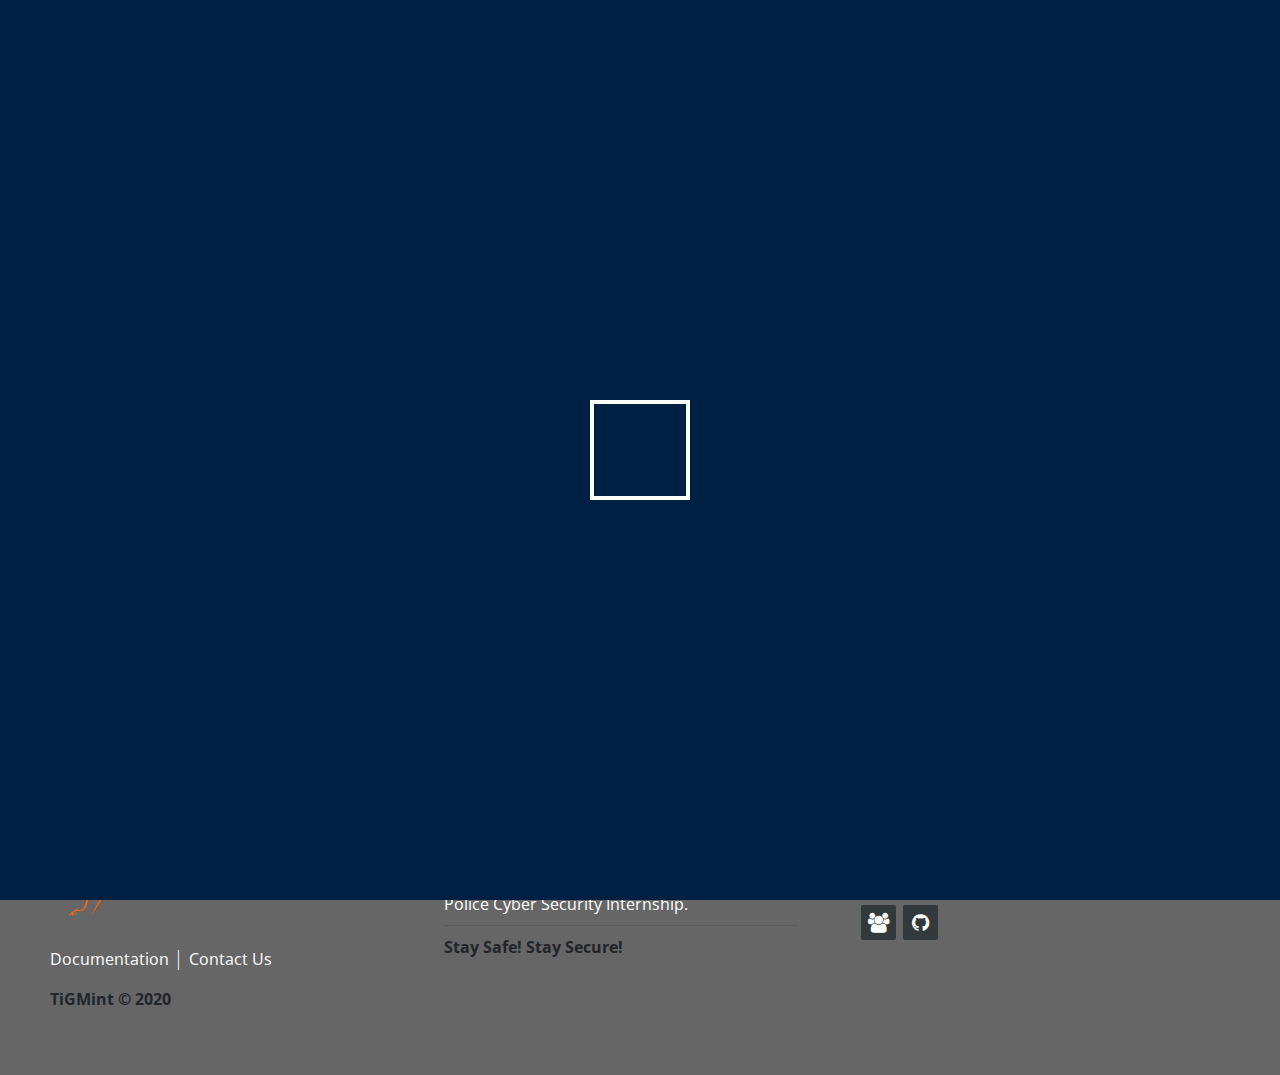
==== index.html @ 7068c43c "phase 2" ====
<!DOCTYPE html>
<html lang="en">
  <head>
    <meta charset="UTF-8" />
    <meta name="viewport" content="width=device-width, initial-scale=1.0" />
    <title>TiGMint</title>

    <!-- Bootstrap -->
    <link
      rel="stylesheet"
      href="https://maxcdn.bootstrapcdn.com/bootstrap/3.4.1/css/bootstrap.min.css"
    />
    <link
      rel="stylesheet"
      href="https://netdna.bootstrapcdn.com/bootstrap/3.1.1/css/bootstrap.min.css"
    />
    <link
      rel="stylesheet"
      href="https://maxcdn.bootstrapcdn.com/bootstrap/4.5.0/css/bootstrap.min.css"
    />

    <!-- Css Files -->
    <link rel="stylesheet" href="./css/backgrounds.css" />
    <link rel="stylesheet" href="./css/bootstrap-style.css" />
    <link rel="stylesheet" href="./css/footer.css" />
    <link rel="stylesheet" href="./css/preloader.css" />
    <link
      rel="stylesheet"
      href="https://cdnjs.cloudflare.com/ajax/libs/font-awesome/4.7.0/css/font-awesome.min.css"
    />

    <!-- fonts -->
    <link
      href="https://fonts.googleapis.com/css2?family=Libre+Baskerville:ital@1&family=Open+Sans&display=swap"
      rel="stylesheet"
    />
    <!-- font-family: 'Libre Baskerville', serif;
font-family: 'Open Sans', sans-serif; -->

    <!-- JS Files Imported here -->
    <script type="text/javascript" src="./js/nav.js"></script>
  </head>

  <body onload="wait()">
    <!-- HEADER -->
    <header>
      <div class="topnav" id="myTopnav">
        <img
          onclick="location.href='index.html'"
          class="logo-top"
          src="./img/tigmint_logo.png"
        />
        <a href="index.html" class="active">Get Started</a>
        <a href="documentation.html">Documentation</a>
        <a href="contact.html">Contact Us</a>
        <a href="javascript:void(0);" class="icon" onclick="navRes()">
          <i class="fa fa-bars"></i>
        </a>
      </div>
    </header>
    <!-- HEADER ends here -->

    <main class="main">
      <div class="flex-container">
        <div>
          <img
            src="./img/osint-working.png"
            style="width: 100%; background-color: #ededed;"
          />
        </div>
        <!--  topic  -->
        <div
          style="align-items: left; left: 0; margin-top: -50%; padding: 5px;"
        >
          <h1>
            SOCMINT
          </h1>

          <p>
            Social Media Intelligence:
            <br />Social media intelligence refers to the collective tools and
            solutions that allow organizations to and conversations, respond to
            social signals and synthesize social data points into meaningful
            trends and analysis based on the user's needs.
          </p>
        </div>
      </div>

      <!-- 
      <div
        style="
          align-items: center;
          width: 30%;
          margin-left: 65%;
          margin-top: 10%;
        "
      >
        <h1>
          Lorem, ipsum dolor sit amet consectetur adipisicing elit. Delectus et
          repudiandae velit o
        </h1>
        <ul>
          <li>
            velit odio ex nihil quam quibusdam eligendi possimus, temporibus
            unde reiciendis omnis beatae. Eligendi sit iusto magni accusantium
            voluptatibus.
          </li>
          <li>
            velit odio ex nihil quam quibusdam eligendi possimus, temporibus
            unde reiciendis omnis beatae. Eligendi sit iusto magni accusantium
            voluptatibus.
          </li>
        </ul>
      </div>
      <div
        style="
          align-items: center;
          width: 30%;
          margin-left: 20%;
          margin-top: -10%;
        "
      >
        <h1>
          Lorem, ipsu
        </h1>
        <h4>
          velit odio ex nihil quam quibusdam eligendi possimus, temporibus unde
          reiciendis omnis beatae. Eligendi sit iusto magni accusantium
          voluptatibusm dolor sit amet consectetur adipisicing elit. Delectus et
          repudiandaem dolor sit amet consectetur adipisicing elit. Delectus et
          repudiandaem dolor sit amet consectetur adipisicing elit. Delectus et
          repudiandae .
        </h4>
      </div> -->
    </main>

    <!--  Footer here -->
    <footer class="footer-distributed">
      <div class="footer-left">
        <img src="./img/footer-logo.png" />
        <p class="footer-links">
          <a href="./documentation.html" class="link-1">Documentation</a>
          <a href="./contact.html">Contact Us</a>
        </p>
        <p>TiGMint © 2020</p>
      </div>

      <div class="footer-center">
        <h1>MADE in INDIA</h1>
        <hr />
        <p>
          This Website is made under the Gurugram Police Cyber Security
          Internship.
        </p>
        <hr />
        Stay Safe! Stay Secure!
      </div>

      <div class="footer-right">
        <p class="footer-company-about">
          <span>About TIGMINT</span>
          Twitter, Instagram, GeoTagging Media Intelligence
        </p>

        <div class="footer-icons">
          <a target="_blank" href="./contact.html"
            ><i class="fa fa-group"></i
          ></a>
          <a target="_blank" href="https://github.com/Yajassardana/TIGMINT"
            ><i class="fa fa-github"></i
          ></a>
        </div>
      </div>
    </footer>

    <div id="waiting" class="loader-wrapper">
      <!-- Loading square for squar.red network -->
      <span class="loader"><span class="loader-inner"></span></span>
    </div>

    <script>
      // $(window).on("load", function(){
      //   $(".loader-wrapper").fadeOut("slow");
      // });
      var preloader = document.getElementById('waiting');
      function wait() {
      	setTimeout(function(){
      	preloader.style.display = 'none';	
      }, 3000);
      }
    </script>
  </body>
</html>
---- css/backgrounds.css ----
* {
  margin: 0;
  padding: 0;
}
#loading {
  position: fixed;
  width: 100%;
  height: 100vh;
  background: #f1f2f3 url(https://loading.io/asset/389368) no-repeat center;
  z-index: 100000;
}

.header,
.footer,
h1,
h2,
h3,
h4,
h5,
h6 {
  font-family: 'Open Sans', sans-serif;
}

.logo-top {
  width: 10%;
  float: left;
  margin-right: 10px;
}

.main {
  margin-top: 45px;
}

.bg-1 {
  height: fit-content;
  padding: 20px;
  padding-bottom: 30px;
}
/* -------------------------------------   NAVIGATION -------------------------------- */

.topnav {
  background: linear-gradient(90deg, #10083f, #4a1f4b, #ff7070);
  overflow: hidden;
  position: fixed; /* Set the navbar to fixed position */
  top: 0; /* Position the navbar at the top of the page */
  width: 100%; /* Full width */
}

/* Style the links inside the navigation bar */
.topnav a {
  float: left;
  display: block;
  color: #ffffff;
  text-align: center;
  padding: 14px 16px;
  text-decoration: none;
  font-size: 18px;
}

/* Change the color of links on hover */
.topnav a:hover {
  background-color: #ddd;
  color: black;
}

/* Add an active class to highlight the current page */
.topnav a.active {
  background-color: #4bff9a;
  color: black;
  font-size: 22px;
  font-weight: bold;
}

/* Hide the link that should open and close the topnav on small screens */
.topnav .icon {
  display: none;
}

/* NAVigation Responsivnesss */
/* When the screen is less than 600 pixels wide, hide all links, except for the first one ("Home"). Show the link that contains should open and close the topnav (.icon) */
@media screen and (max-width: 600px) {
  .topnav a:not(:first-child) {
    display: none;
  }
  .topnav a.icon {
    float: right;
    display: block;
    font-size: 28px;
  }
  .logo-top {
    width: 50%;
  }
}

/* The "responsive" class is added to the topnav with JavaScript when the user clicks on the icon. This class makes the topnav look good on small screens (display the links vertically instead of horizontally) */
@media screen and (max-width: 600px) {
  .topnav.responsive {
    position: relative;
  }
  .topnav.responsive a.icon {
    position: absolute;
    right: 0;
    top: 0;
  }
  .topnav.responsive a {
    float: none;
    display: table-caption;
    text-align: center;
  }
}
---- css/footer.css ----
@import url(
  https://fonts.googleapis.com/css?family=Open + Sans:400,
  500,
  300,
  700
);

* {
  font-family: Open Sans;
}

section {
  width: 100%;
  display: inline-block;
  background: #333;
  height: 50vh;
  text-align: center;
  font-size: 22px;
  font-weight: 700;
  text-decoration: underline;
}

.footer-distributed {
  background: #666;
  box-shadow: 0 1px 1px 0 rgba(0, 0, 0, 0.12);
  box-sizing: border-box;
  width: 100%;
  text-align: left;
  font: bold 16px sans-serif;
  padding: 55px 50px;
}

.footer-distributed .footer-left,
.footer-distributed .footer-center,
.footer-distributed .footer-right {
  display: inline-block;
  vertical-align: top;
}

/* Footer left */

.footer-distributed .footer-left {
  width: 33%;
}

/* The company logo */

.footer-distributed h3 {
  color: #ffffff;
  font: normal 36px 'Open Sans', cursive;
  margin: 0;
}

.footer-distributed h3 span {
  color: lightseagreen;
}

/* Footer links */

.footer-distributed .footer-links {
  color: #ffffff;
  margin: 20px 0 12px;
  padding: 0;
}

.footer-distributed .footer-links a {
  display: inline-block;
  line-height: 1.8;
  font-weight: 400;
  text-decoration: none;
  color: inherit;
}

.footer-distributed .footer-company-name {
  color: #222;
  font-size: 14px;
  font-weight: normal;
  margin: 0;
}

/* Footer Center */

.footer-distributed .footer-center {
  width: 30%;
  margin-right: 5%;
}

.footer-distributed .footer-center i {
  background-color: #33383b;
  color: #ffffff;
  font-size: 25px;
  width: 38px;
  height: 38px;
  border-radius: 50%;
  text-align: center;
  line-height: 42px;
  margin: 10px 15px;
  vertical-align: middle;
}

.footer-distributed .footer-center i.fa-envelope {
  font-size: 17px;
  line-height: 38px;
}

.footer-distributed .footer-center p {
  display: inline-block;
  color: #ffffff;
  font-weight: 400;
  vertical-align: middle;
  margin: 0;
}

.footer-distributed .footer-center p span {
  display: block;
  font-weight: normal;
  font-size: 14px;
  line-height: 2;
}

.footer-distributed .footer-center p a {
  color: lightseagreen;
  text-decoration: none;
}

.footer-distributed .footer-links a:before {
  content: '|';
  font-weight: 300;
  font-size: 20px;
  left: 0;
  color: #fff;
  display: inline-block;
  padding-right: 5px;
}

.footer-distributed .footer-links .link-1:before {
  content: none;
}

/* Footer Right */

.footer-distributed .footer-right {
  width: 30%;
}

.footer-distributed .footer-company-about {
  line-height: 20px;
  color: #92999f;
  font-size: 15px;
  font-weight: normal;
  margin: 0;
}

.footer-distributed .footer-company-about span {
  display: block;
  color: #ffffff;
  font-size: 20px;
  font-weight: bold;
  margin-bottom: 20px;
}

.footer-distributed .footer-icons {
  margin-top: 25px;
}

.footer-distributed .footer-icons a {
  display: inline-block;
  width: 35px;
  height: 35px;
  cursor: pointer;
  background-color: #33383b;
  border-radius: 2px;

  font-size: 20px;
  color: #ffffff;
  text-align: center;
  line-height: 35px;

  margin-right: 3px;
  margin-bottom: 5px;
}


@media (max-width: 880px) {
  .footer-distributed {
    font: bold 14px sans-serif;
  }

  .footer-distributed .footer-left,
  .footer-distributed .footer-center,
  .footer-distributed .footer-right {
    display: block;
    width: 100%;
    margin-bottom: 40px;
    text-align: center;
  }

  .footer-distributed .footer-center i {
    margin-left: 0;
  }
}
---- css/preloader.css ----
body,
html {
  height: 100%;
  text-align: center;
}

body {
  background-color: #242f3f;
}

.loader {
  display: inline-block;
  width: 100px;
  height: 100px;
  position: relative;
  border: 4px solid #fff;
  animation: loader 2s infinite ease;
}

.loader-wrapper {
  width: 100%;
  height: 100%;
  position: fixed;
  top: 0;
  left: 0;
  background-color: #002042;
  display: flex;
  justify-content: center;
  align-items: center;
}

.loader-inner {
  vertical-align: top;
  display: inline-block;
  width: 100%;
  background-color: #fff;
  animation: loader-inner 2s infinite ease-in;
}

@keyframes loader {
  0% {
    transform: rotate(0deg);
  }

  25% {
    transform: rotate(180deg);
  }

  50% {
    transform: rotate(180deg);
  }

  75% {
    transform: rotate(360deg);
  }

  100% {
    transform: rotate(360deg);
  }
}

@keyframes loader-inner {
  0% {
    height: 0%;
  }

  25% {
    height: 0%;
  }

  50% {
    height: 100%;
  }

  75% {
    height: 100%;
  }

  100% {
    height: 0%;
  }
}
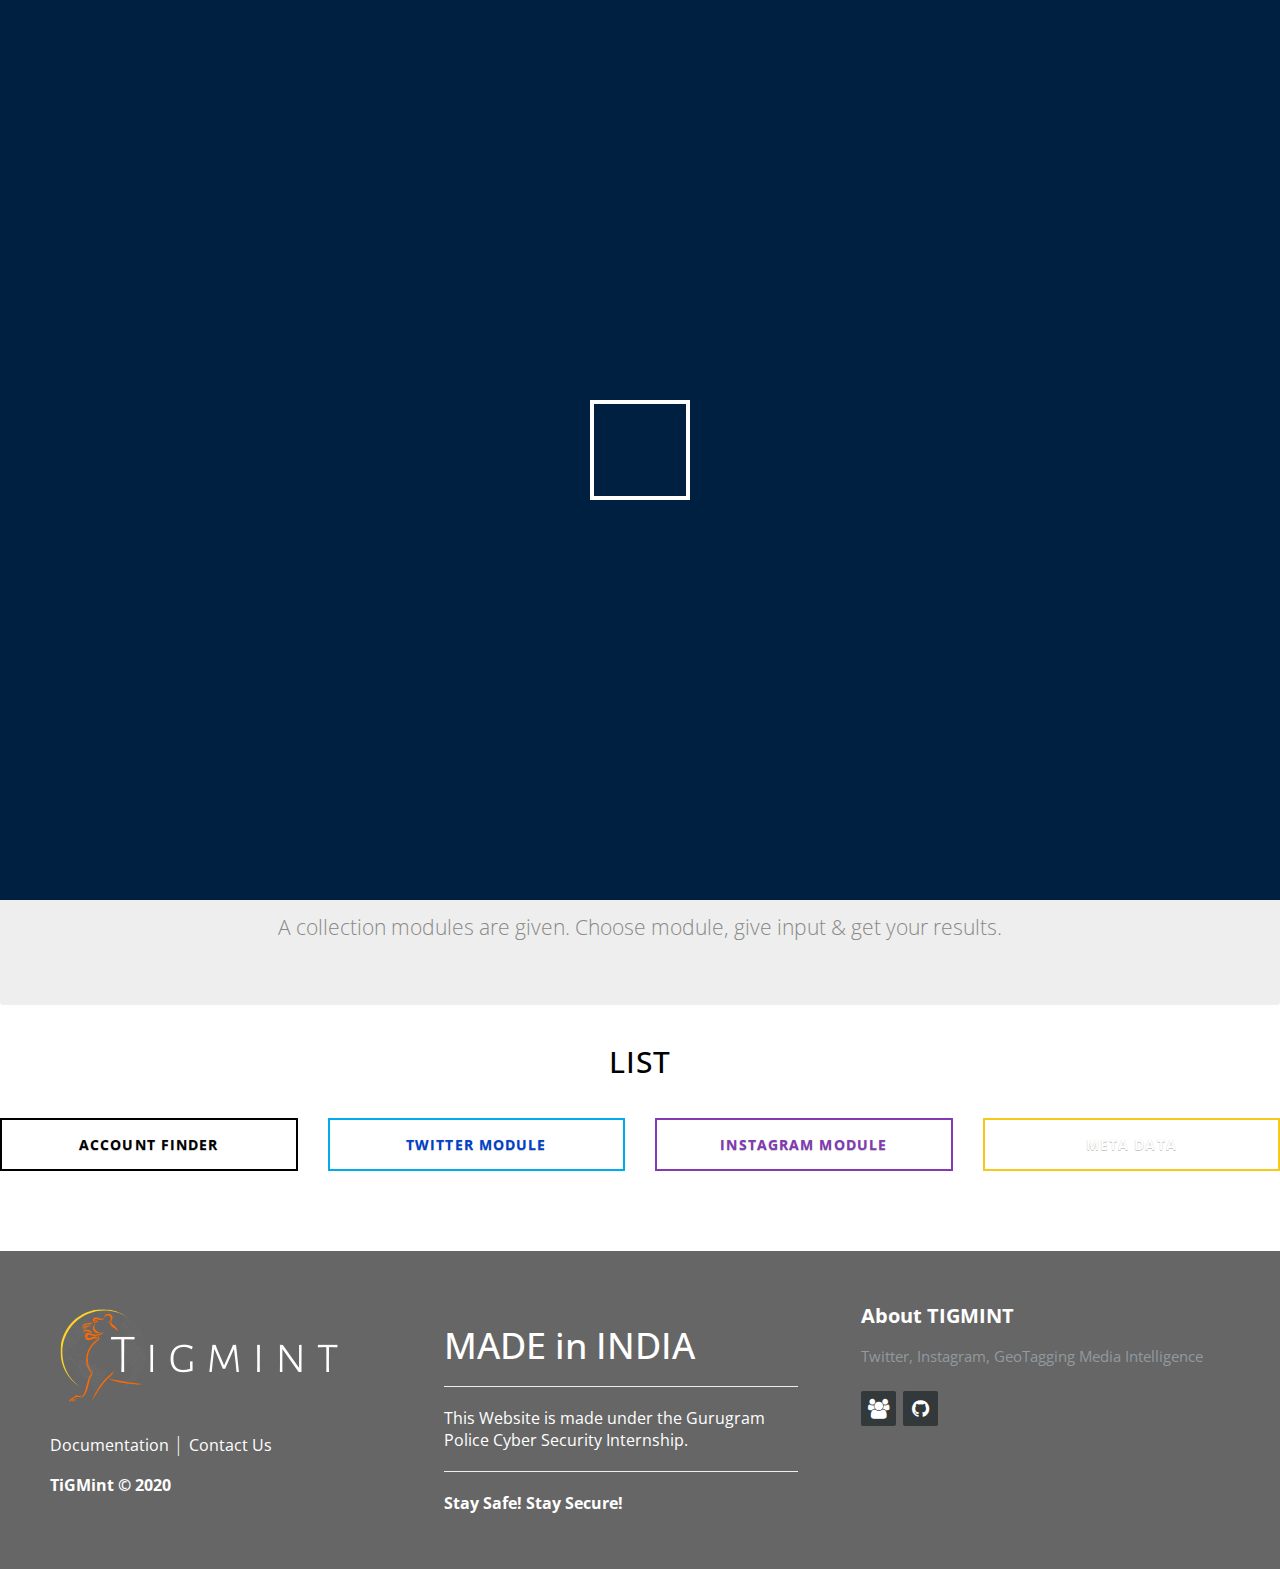
==== commit 96bf297b: "Buttons" ====
--- a/index.html
+++ b/index.html
@@ -5,6 +5,9 @@
     <meta name="viewport" content="width=device-width, initial-scale=1.0" />
     <title>TiGMint</title>
 
+    <!-- favicon -->
+    <link rel="icon" type="image/png" href="./img/favicon2.png" />
+
     <!-- Bootstrap -->
     <link
       rel="stylesheet"
@@ -18,12 +21,21 @@
       rel="stylesheet"
       href="https://maxcdn.bootstrapcdn.com/bootstrap/4.5.0/css/bootstrap.min.css"
     />
+
+    <link
+      rel="stylesheet"
+      href="https://maxcdn.bootstrapcdn.com/bootstrap/4.5.0/css/bootstrap.min.css"
+    />
+    <script src="https://ajax.googleapis.com/ajax/libs/jquery/3.5.1/jquery.min.js"></script>
+    <script src="https://cdnjs.cloudflare.com/ajax/libs/popper.js/1.16.0/umd/popper.min.js"></script>
+    <script src="https://maxcdn.bootstrapcdn.com/bootstrap/4.5.0/js/bootstrap.min.js"></script>
 
     <!-- Css Files -->
     <link rel="stylesheet" href="./css/backgrounds.css" />
     <link rel="stylesheet" href="./css/bootstrap-style.css" />
     <link rel="stylesheet" href="./css/footer.css" />
     <link rel="stylesheet" href="./css/preloader.css" />
+    <link rel="stylesheet" href="./css/button-style.css" />
     <link
       rel="stylesheet"
       href="https://cdnjs.cloudflare.com/ajax/libs/font-awesome/4.7.0/css/font-awesome.min.css"
@@ -134,6 +146,44 @@
       </div> -->
     </main>
 
+    <!------------------ MAIN SECTION  --------------- SEARCH BARS -------------- HERE------------ -->
+    <div class="jumbotron text-center">
+      <div class="container">
+        <h1>Module Selector</h1>
+        <p style="color: #888;">
+          A collection modules are given. Choose module, give input & get your
+          results.
+        </p>
+      </div>
+    </div>
+
+    <div class="row">
+      <div class="col-md-12 text-center">
+        <h2 class="mrng-60-top">List</h2>
+      </div>
+    </div>
+
+    <div class="row">
+      <div class="col-md-3 col-sm-3 col-xs-6">
+        <a href="#" class="btn btn-sm animated-button thar-one"
+          >Account Finder</a
+        >
+      </div>
+      <div class="col-md-3 col-sm-3 col-xs-6">
+        <a href="#" class="btn btn-sm animated-button thar-two"
+          >Twitter Module</a
+        >
+      </div>
+      <div class="col-md-3 col-sm-3 col-xs-6">
+        <a href="#" class="btn btn-sm animated-button thar-three"
+          >Instagram Module</a
+        >
+      </div>
+      <div class="col-md-3 col-sm-3 col-xs-6">
+        <a href="#" class="btn btn-sm animated-button thar-four">Meta Data</a>
+      </div>
+    </div>
+
     <!--  Footer here -->
     <footer class="footer-distributed">
       <div class="footer-left">
@@ -184,9 +234,9 @@
       // });
       var preloader = document.getElementById('waiting');
       function wait() {
-      	setTimeout(function(){
-      	preloader.style.display = 'none';	
-      }, 3000);
+        setTimeout(function () {
+          preloader.style.display = 'none';
+        }, 3000);
       }
     </script>
   </body>
--- a/css/button-style.css
+++ b/css/button-style.css
@@ -0,0 +1,238 @@
+@import url(https://maxcdn.bootstrapcdn.com/bootstrap/3.3.4/css/bootstrap.min.css);
+@import url(https://fonts.googleapis.com/css?family=Lato:300, 400, 700);
+
+body {
+  font-family: 'Lato', sans-serif;
+  background: #fff;
+  color: #fff;
+}
+.jumbotron h1 {
+  color: #000000;
+}
+footer {
+  margin-bottom: 0 !important;
+  margin-top: 80px;
+}
+footer p {
+  margin: 0;
+  padding: 0;
+}
+span.icon {
+  margin: 0 5px;
+  color: #d64541;
+}
+h2 {
+  color: #000000;
+  text-transform: uppercase;
+  letter-spacing: 1px;
+}
+.mrng-60-top {
+  margin-top: 10px;
+}
+/* Global Button Styles */
+a.animated-button:link,
+a.animated-button:visited {
+  position: relative;
+  display: block;
+  margin: 30px auto 0;
+  padding: 14px 15px;
+  color: #fff;
+  font-size: 14px;
+  font-weight: bold;
+  text-align: center;
+  text-decoration: none;
+  text-transform: uppercase;
+  overflow: hidden;
+  letter-spacing: 0.08em;
+  border-radius: 0;
+  text-shadow: 0 0 1px rgba(0, 0, 0, 0.2), 0 1px 0 rgba(0, 0, 0, 0.2);
+  -webkit-transition: all 1s ease;
+  -moz-transition: all 1s ease;
+  -o-transition: all 1s ease;
+  transition: all 1s ease;
+}
+a.animated-button:link:after,
+a.animated-button:visited:after {
+  content: '';
+  position: absolute;
+  height: 0%;
+  left: 50%;
+  top: 50%;
+  width: 150%;
+  z-index: -1;
+  -webkit-transition: all 0.75s ease 0s;
+  -moz-transition: all 0.75s ease 0s;
+  -o-transition: all 0.75s ease 0s;
+  transition: all 0.75s ease 0s;
+}
+a.animated-button:link:hover,
+a.animated-button:visited:hover {
+  color: #fff;
+  text-shadow: none;
+}
+a.animated-button:link:hover:after,
+a.animated-button:visited:hover:after {
+  height: 450%;
+}
+a.animated-button:link,
+a.animated-button:visited {
+  position: relative;
+  display: block;
+  margin: 30px auto 0;
+  padding: 14px 15px;
+  color: #fff;
+  font-size: 14px;
+  border-radius: 0;
+  font-weight: bold;
+  text-align: center;
+  text-decoration: none;
+  text-transform: uppercase;
+  overflow: hidden;
+  letter-spacing: 0.08em;
+  text-shadow: 0 0 1px rgba(0, 0, 0, 0.2), 0 1px 0 rgba(0, 0, 0, 0.2);
+  -webkit-transition: all 1s ease;
+  -moz-transition: all 1s ease;
+  -o-transition: all 1s ease;
+  transition: all 1s ease;
+}
+
+/* -------------------------------------------------------- Button 1 */
+
+a.animated-button.thar-one {
+  color: #000000;
+  cursor: pointer;
+  display: block;
+  position: relative;
+  border: 2px solid #000000;
+  transition: all 0.4s cubic-bezier(0.215, 0.61, 0.355, 1) 0s;
+}
+a.animated-button.thar-one:hover {
+  color: #fff !important;
+  background-color: transparent;
+  text-shadow: none;
+}
+a.animated-button.thar-one:hover:before {
+  bottom: 0%;
+  top: auto;
+  height: 100%;
+}
+a.animated-button.thar-one:before {
+  display: block;
+  position: absolute;
+  left: 0px;
+  top: 0px;
+  height: 0px;
+  width: 100%;
+  z-index: -1;
+  content: '';
+  color: #000 !important;
+  background: #000000;
+  transition: all 0.4s cubic-bezier(0.215, 0.61, 0.355, 1) 0s;
+}
+
+/* ----------------------------------------------------------Button 2 */
+a.animated-button.thar-two {
+  color: #0041ce;
+  cursor: pointer;
+  display: block;
+  position: relative;
+  border: 2px solid #00acee;
+  transition: all 0.4s cubic-bezier(0.215, 0.61, 0.355, 1) 0s;
+}
+a.animated-button.thar-two:hover {
+  color: #000 !important;
+  background-color: transparent;
+  text-shadow: ntwo;
+}
+a.animated-button.thar-two:hover:before {
+  top: 0%;
+  bottom: auto;
+  height: 100%;
+}
+a.animated-button.thar-two:before {
+  display: block;
+  position: absolute;
+  left: 0px;
+  bottom: 0px;
+  height: 0px;
+  width: 100%;
+  z-index: -1;
+  content: '';
+  color: #000 !important;
+  background: #00acee;
+  transition: all 0.4s cubic-bezier(0.215, 0.61, 0.355, 1) 0s;
+}
+
+/*  ------------------------------------------------button 3 */
+a.animated-button.thar-three {
+  color: #833ab4;
+  cursor: pointer;
+  display: block;
+  position: relative;
+  border: 2px solid #833ab4;
+  transition: all 0.4s cubic-bezier(0.42, 0, 0.58, 1) 0s;
+}
+a.animated-button.thar-three:hover {
+  color: #000 !important;
+  background-color: transparent;
+  text-shadow: nthree;
+}
+a.animated-button.thar-three:hover:before {
+  left: 0%;
+  right: auto;
+  width: 100%;
+}
+a.animated-button.thar-three:before {
+  display: block;
+  position: absolute;
+  top: 0px;
+  right: 0px;
+  height: 100%;
+  width: 0px;
+  z-index: -1;
+  content: '';
+  color: #000 !important;
+  background: linear-gradient(
+    45deg,
+    #405de6,
+    #5851db,
+    #833ab4,
+    #c13584,
+    #e1306c,
+    #fd1d1d
+  );
+  transition: all 0.4s cubic-bezier(0.42, 0, 0.58, 1) 0s;
+}
+
+/*  ------------------------------------------------------  button 4 */
+a.animated-button.thar-four {
+  color: #fff;
+  cursor: pointer;
+  display: block;
+  position: relative;
+  border: 2px solid #f7ca18;
+  transition: all 0.4s cubic-bezier(0.42, 0, 0.58, 1) 0s;
+}
+a.animated-button.thar-four:hover {
+  color: #000 !important;
+  background-color: transparent;
+  text-shadow: nfour;
+}
+a.animated-button.thar-four:hover:before {
+  right: 0%;
+  left: auto;
+  width: 100%;
+}
+a.animated-button.thar-four:before {
+  display: block;
+  position: absolute;
+  top: 0px;
+  left: 0px;
+  height: 100%;
+  width: 0px;
+  z-index: -1;
+  content: '';
+  color: #000 !important;
+  background: #f7ca18;
+  transition: all 0.4s cubic-bezier(0.42, 0, 0.58, 1) 0s;
+}
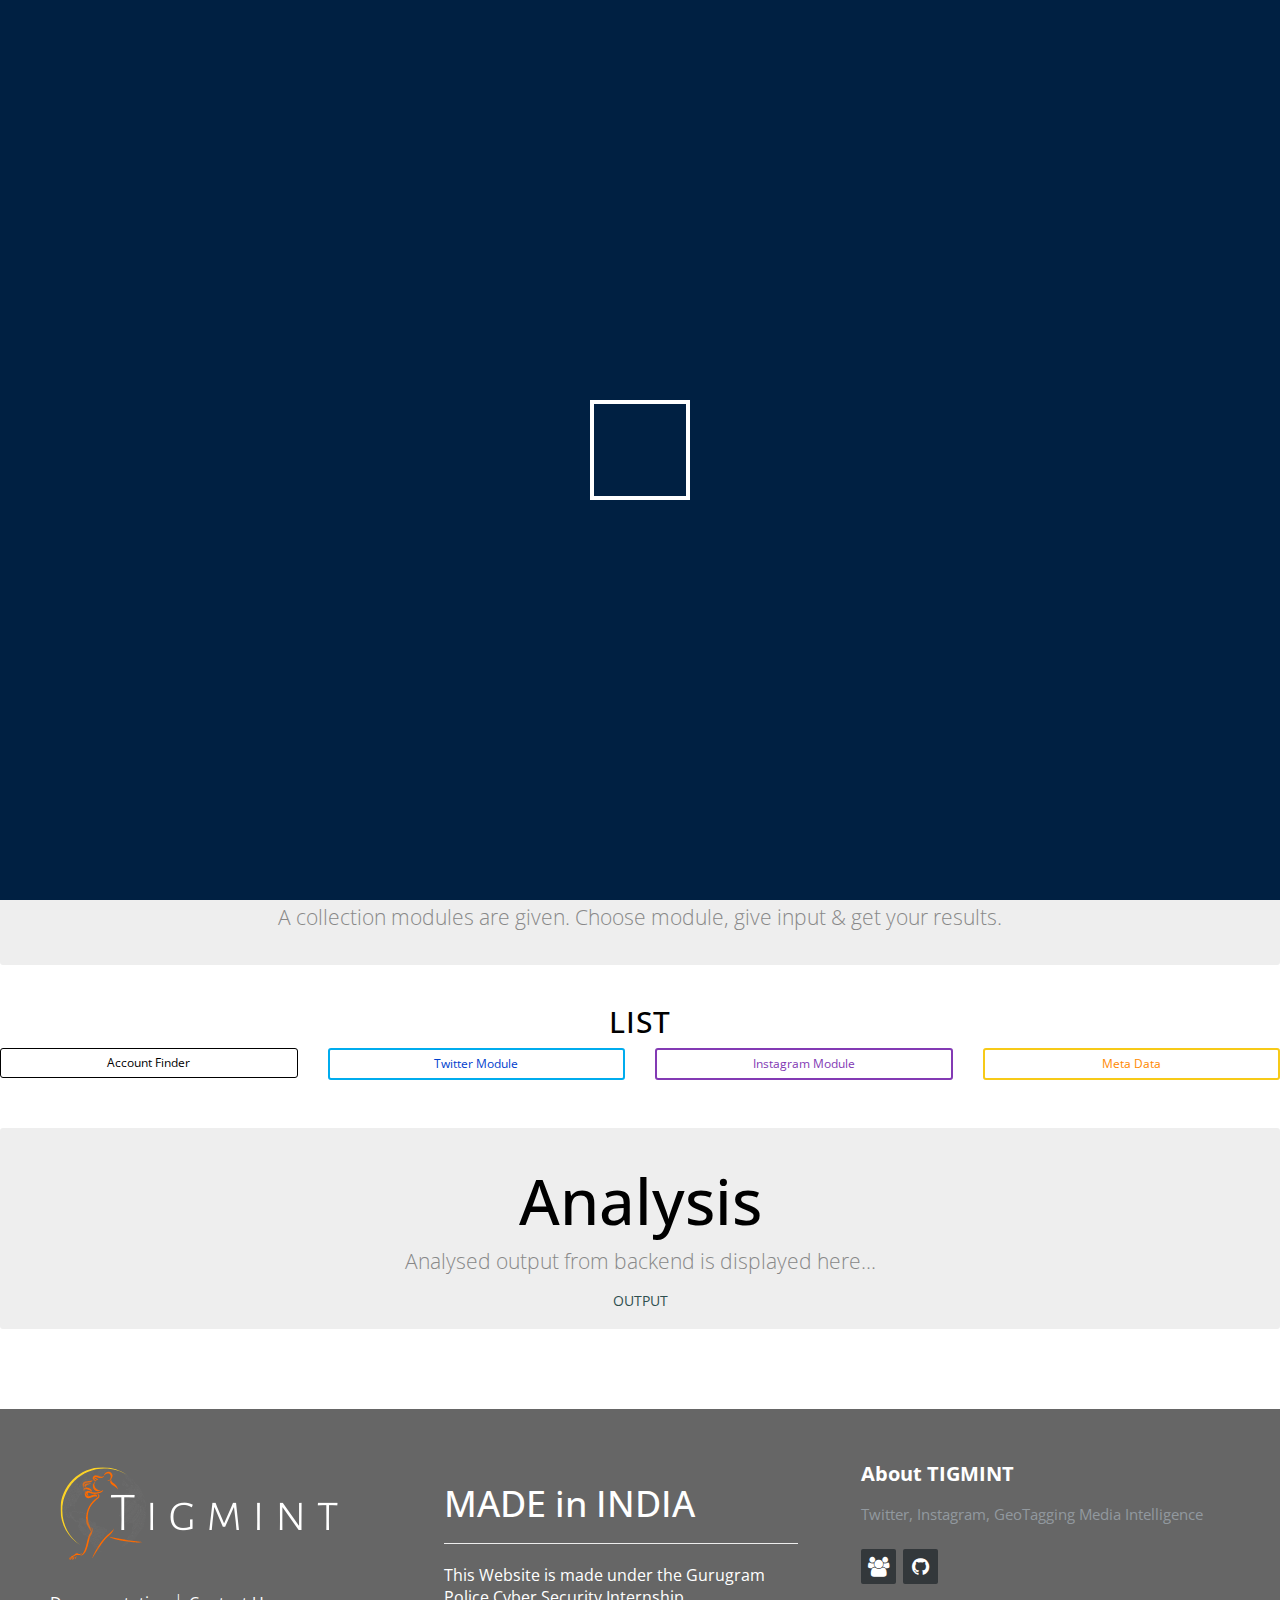
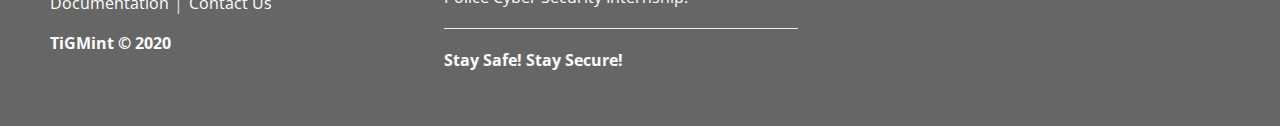
==== commit 2a16eb19: "Output place <div> ready!" ====
--- a/index.html
+++ b/index.html
@@ -52,7 +52,9 @@
     <!-- JS Files Imported here -->
     <script type="text/javascript" src="./js/nav.js"></script>
   </head>
-
+  <script>
+    src="https://ajax.googleapis.com/ajax/libs/jquery/2.1.3/jquery.min.js">
+  </script>
   <body onload="wait()">
     <!-- HEADER -->
     <header>
@@ -164,27 +166,78 @@
     </div>
 
     <div class="row">
-      <div class="col-md-3 col-sm-3 col-xs-6">
-        <a href="#" class="btn btn-sm animated-button thar-one"
-          >Account Finder</a
-        >
-      </div>
-      <div class="col-md-3 col-sm-3 col-xs-6">
-        <a href="#" class="btn btn-sm animated-button thar-two"
-          >Twitter Module</a
-        >
-      </div>
-      <div class="col-md-3 col-sm-3 col-xs-6">
-        <a href="#" class="btn btn-sm animated-button thar-three"
-          >Instagram Module</a
-        >
-      </div>
-      <div class="col-md-3 col-sm-3 col-xs-6">
-        <a href="#" class="btn btn-sm animated-button thar-four">Meta Data</a>
-      </div>
-    </div>
-
-    <!--  Footer here -->
+      <div id="btnClick1" class="col-md-3 col-sm-3 col-xs-6">
+        <a class="btn btn-sm animated-button thar-one">Account Finder</a>
+      </div>
+      <div id="btnClick2" class="col-md-3 col-sm-3 col-xs-6">
+        <a class="btn btn-sm animated-button thar-two">Twitter Module</a>
+      </div>
+      <div id="btnClick3" class="col-md-3 col-sm-3 col-xs-6">
+        <a class="btn btn-sm animated-button thar-three">Instagram Module</a>
+      </div>
+      <div id="btnClick4" class="col-md-3 col-sm-3 col-xs-6">
+        <a class="btn btn-sm animated-button thar-four">Meta Data</a>
+      </div>
+    </div>
+
+    <!-- ----------------OUTPUT -------------------------------- -->
+    <div class="jumbotron text-center">
+      <div class="container">
+        <h1>Analysis</h1>
+        <p style="color: #888;">
+          Analysed output from backend is displayed here...
+        </p>
+      </div>
+      <div style="width: 100%; color: darkslategrey;">
+        <div id="0">
+          OUTPUT
+        </div>
+        <div id="1" style="display: none;">
+          My Dynamic tiwrt
+        </div>
+        <div id="2" style="display: none;">
+          My Dynamic insta
+        </div>
+        <div id="3" style="display: none;">
+          My Dynamic meta
+        </div>
+        <div id="4" style="display: none;">
+          My Dynamic account
+        </div>
+      </div>
+    </div>
+    <script>
+      //   ----------------- ----------- OUTPUT manipulation -----------------------------
+      $('#btnClick1').on('click', function () {
+        if ($('#0').css('display') != 'none') {
+          $('#1').show().siblings('div').hide();
+        } else if ($('#1').css('display') != 'none') {
+          $('#0').show().siblings('div').hide();
+        }
+      });
+      $('#btnClick2').on('click', function () {
+        if ($('#0').css('display') != 'none') {
+          $('#2').show().siblings('div').hide();
+        } else if ($('#2').css('display') != 'none') {
+          $('#0').show().siblings('div').hide();
+        }
+      });
+      $('#btnClick3').on('click', function () {
+        if ($('#0').css('display') != 'none') {
+          $('#3').show().siblings('div').hide();
+        } else if ($('#3').css('display') != 'none') {
+          $('#0').show().siblings('div').hide();
+        }
+      });
+      $('#btnClick4').on('click', function () {
+        if ($('#0').css('display') != 'none') {
+          $('#4').show().siblings('div').hide();
+        } else if ($('#4').css('display') != 'none') {
+          $('#0').show().siblings('div').hide();
+        }
+      });
+    </script>
+    <!--  --------------------------------- Footer here  ----------------------------------      -->
     <footer class="footer-distributed">
       <div class="footer-left">
         <img src="./img/footer-logo.png" />
--- a/css/button-style.css
+++ b/css/button-style.css
@@ -6,6 +6,16 @@
   background: #fff;
   color: #fff;
 }
+.jumbotron {
+  margin-top: 20px;
+  margin-bottom: 30px;
+  color: inherit;
+  background-color: rgb(238, 238, 238);
+  padding: 18px 15px;
+  z-index: -100;
+  overflow: hidden;
+}
+
 .jumbotron h1 {
   color: #000000;
 }
@@ -103,8 +113,9 @@
   cursor: pointer;
   display: block;
   position: relative;
-  border: 2px solid #000000;
-  transition: all 0.4s cubic-bezier(0.215, 0.61, 0.355, 1) 0s;
+  border: 1px solid #000000;
+  transition: all 0.4s cubic-bezier(0.215, 0.61, 0.355, 1) 0s;
+  margin-bottom: 30px;
 }
 a.animated-button.thar-one:hover {
   color: #fff !important;
@@ -206,7 +217,7 @@
 
 /*  ------------------------------------------------------  button 4 */
 a.animated-button.thar-four {
-  color: #fff;
+  color: #ff8902;
   cursor: pointer;
   display: block;
   position: relative;
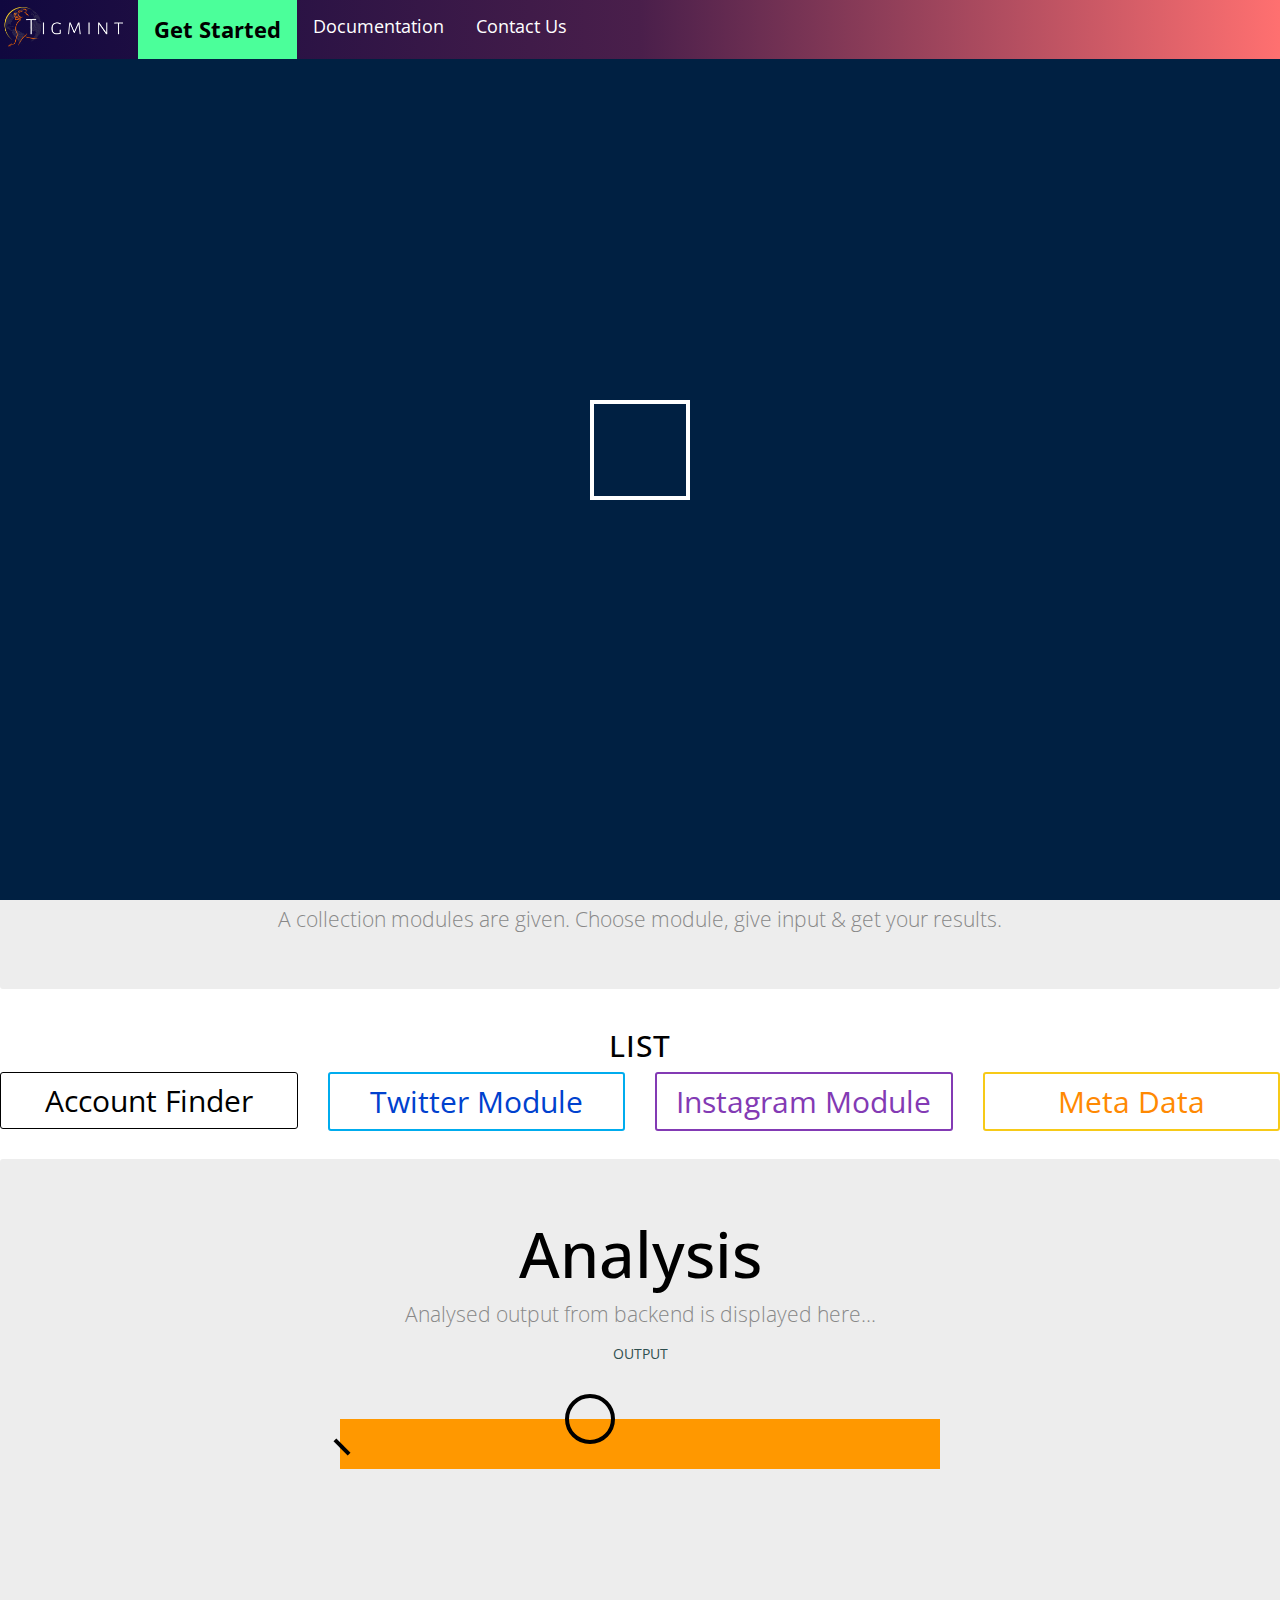
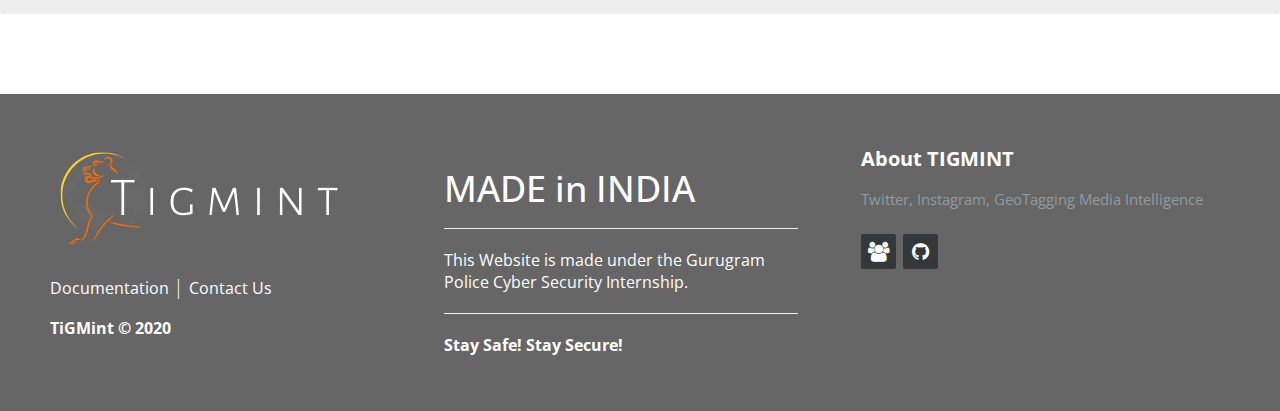
==== commit 1488b59b: "search bar" ====
--- a/index.html
+++ b/index.html
@@ -26,9 +26,10 @@
       rel="stylesheet"
       href="https://maxcdn.bootstrapcdn.com/bootstrap/4.5.0/css/bootstrap.min.css"
     />
-    <script src="https://ajax.googleapis.com/ajax/libs/jquery/3.5.1/jquery.min.js"></script>
-    <script src="https://cdnjs.cloudflare.com/ajax/libs/popper.js/1.16.0/umd/popper.min.js"></script>
-    <script src="https://maxcdn.bootstrapcdn.com/bootstrap/4.5.0/js/bootstrap.min.js"></script>
+    <link
+      rel="stylesheet"
+      href="https://maxcdn.bootstrapcdn.com/bootstrap/4.5.0/css/bootstrap.min.css"
+    />
 
     <!-- Css Files -->
     <link rel="stylesheet" href="./css/backgrounds.css" />
@@ -55,6 +56,10 @@
   <script>
     src="https://ajax.googleapis.com/ajax/libs/jquery/2.1.3/jquery.min.js">
   </script>
+  <script src="https://ajax.googleapis.com/ajax/libs/jquery/3.5.1/jquery.min.js"></script>
+  <script src="https://cdnjs.cloudflare.com/ajax/libs/popper.js/1.16.0/umd/popper.min.js"></script>
+  <script src="https://maxcdn.bootstrapcdn.com/bootstrap/4.5.0/js/bootstrap.min.js"></script>
+
   <body onload="wait()">
     <!-- HEADER -->
     <header>
@@ -83,9 +88,7 @@
           />
         </div>
         <!--  topic  -->
-        <div
-          style="align-items: left; left: 0; margin-top: -50%; padding: 5px;"
-        >
+        <div style="align-items: left; left: 0; margin-top: -50%;">
           <h1>
             SOCMINT
           </h1>
@@ -195,8 +198,11 @@
         <div id="1" style="display: none;">
           My Dynamic tiwrt
         </div>
-        <div id="2" style="display: none;">
-          My Dynamic insta
+        <div id="2">
+          <form class="backdrop" id="content">
+            <input type="text" name="input" class="input" id="search-input" />
+            <button type="reset" class="search" id="search-btn"></button>
+          </form>
         </div>
         <div id="3" style="display: none;">
           My Dynamic meta
@@ -207,7 +213,61 @@
       </div>
     </div>
     <script>
-      //   ----------------- ----------- OUTPUT manipulation -----------------------------
+      //  -------------------------------------search bar -----------------
+
+      $('.dropdown dt a').on('click', function () {
+        $('.dropdown dd ul').slideToggle('fast');
+      });
+
+      $('.dropdown dd ul li a').on('click', function () {
+        $('.dropdown dd ul').hide();
+      });
+
+      function getSelectedValue(id) {
+        return $('#' + id)
+          .find('dt a span.value')
+          .html();
+      }
+
+      $(document).bind('click', function (e) {
+        var $clicked = $(e.target);
+        if (!$clicked.parents().hasClass('dropdown'))
+          $('.dropdown dd ul').hide();
+      });
+
+      $('.mutliSelect input[type="checkbox"]').on('click', function () {
+        var title = $(this)
+            .closest('.mutliSelect')
+            .find('input[type="checkbox"]')
+            .val(),
+          title = $(this).val() + ',';
+
+        if ($(this).is(':checked')) {
+          var html = '<span title="' + title + '">' + title + '</span>';
+          $('.multiSel').append(html);
+          $('.hida').hide();
+        } else {
+          $('span[title="' + title + '"]').remove();
+          var ret = $('.hida');
+          $('.dropdown dt a').append(ret);
+        }
+      });
+
+      // search -bar ======================
+
+      const input = document.getElementById('search-input');
+      const searchBtn = document.getElementById('search-btn');
+
+      const expand = () => {
+        searchBtn.classList.toggle('close');
+        input.classList.toggle('square');
+      };
+
+      searchBtn.addEventListener('click', expand);
+    </script>
+
+    <!-- ------------------- OUTPUT manipulation jQuery & JavaScript ------------------- -->
+    <script>
       $('#btnClick1').on('click', function () {
         if ($('#0').css('display') != 'none') {
           $('#1').show().siblings('div').hide();
@@ -282,14 +342,11 @@
     </div>
 
     <script>
-      // $(window).on("load", function(){
-      //   $(".loader-wrapper").fadeOut("slow");
-      // });
       var preloader = document.getElementById('waiting');
       function wait() {
         setTimeout(function () {
           preloader.style.display = 'none';
-        }, 3000);
+        }, 2000);
       }
     </script>
   </body>
--- a/css/backgrounds.css
+++ b/css/backgrounds.css
@@ -1,13 +1,6 @@
 * {
   margin: 0;
   padding: 0;
-}
-#loading {
-  position: fixed;
-  width: 100%;
-  height: 100vh;
-  background: #f1f2f3 url(https://loading.io/asset/389368) no-repeat center;
-  z-index: 100000;
 }
 
 .header,
@@ -44,6 +37,7 @@
   position: fixed; /* Set the navbar to fixed position */
   top: 0; /* Position the navbar at the top of the page */
   width: 100%; /* Full width */
+  z-index: 1;
 }
 
 /* Style the links inside the navigation bar */
@@ -108,3 +102,151 @@
     text-align: center;
   }
 }
+
+/* search bar------------------------------  */
+/* search bar------------------------------  */
+/* search bar------------------------------  */
+.backdrop {
+  background-color: #ff9800;
+  color: black;
+  margin: 0;
+  position: relative;
+}
+
+#content {
+  position: relative;
+  height: 50px;
+  width: 50%;
+  margin: 80px;
+  margin-left: 50%;
+  transform: translate(-50%, -50%);
+}
+
+#content.on {
+  -webkit-animation-name: in-out;
+  animation-name: in-out;
+  -webkit-animation-duration: 0.7s;
+  animation-duration: 0.7s;
+  -webkit-animation-timing-function: linear;
+  animation-timing-function: linear;
+  -webkit-animation-iteration-count: 1;
+  animation-iteration-count: 1;
+}
+
+input {
+  box-sizing: border-box;
+  width: 50px;
+  height: 50px;
+  border: 4px solid #000000;
+  border-radius: 50%;
+  background: none;
+  color: #000000;
+  font-size: 16px;
+  font-weight: 400;
+  font-family: Roboto;
+  outline: 0;
+  -webkit-transition: width 0.4s ease-in-out, border-radius 0.8s ease-in-out,
+    padding 0.2s;
+  transition: width 0.4s ease-in-out, border-radius 0.8s ease-in-out,
+    padding 0.2s;
+  -webkit-transition-delay: 0.4s;
+  transition-delay: 0.4s;
+  -webkit-transform: translate(-100%, -50%);
+  -ms-transform: translate(-100%, -50%);
+  transform: translate(-100%, -50%);
+}
+
+.search {
+  background: none;
+  position: absolute;
+  top: 0px;
+  left: 0;
+  height: 50px;
+  width: 50px;
+  padding: 0;
+  border-radius: 100%;
+  outline: 0;
+  border: 0;
+  color: black;
+  cursor: pointer;
+  -webkit-transition: 0.2s ease-in-out;
+  transition: 0.2s ease-in-out;
+  -webkit-transform: translate(-100%, -50%);
+  -ms-transform: translate(-100%, -50%);
+  transform: translate(-100%, -50%);
+}
+
+.search:before {
+  content: '';
+  position: absolute;
+  width: 20px;
+  height: 4px;
+  background-color: #000000;
+  -webkit-transform: rotate(45deg);
+  -ms-transform: rotate(45deg);
+  transform: rotate(45deg);
+  margin-top: 26px;
+  margin-left: 17px;
+  -webkit-transition: 0.2s ease-in-out;
+  transition: 0.2s ease-in-out;
+}
+
+.close {
+  -webkit-transition: 0.4s ease-in-out;
+  transition: 0.4s ease-in-out;
+  -webkit-transition-delay: 0.4s;
+  transition-delay: 0.4s;
+}
+
+.close:before {
+  content: '';
+  position: absolute;
+  width: 27px;
+  height: 4px;
+  margin-top: -1px;
+  margin-left: -13px;
+  background-color: #000000;
+  -webkit-transform: rotate(45deg);
+  -ms-transform: rotate(45deg);
+  transform: rotate(45deg);
+  -webkit-transition: 0.2s ease-in-out;
+  transition: 0.2s ease-in-out;
+}
+
+.close:after {
+  content: '';
+  position: absolute;
+  width: 27px;
+  height: 4px;
+  background-color: #000000;
+  margin-top: -1px;
+  margin-left: -13px;
+  cursor: pointer;
+  -webkit-transform: rotate(-45deg);
+  -ms-transform: rotate(-45deg);
+  transform: rotate(-45deg);
+}
+
+.square {
+  box-sizing: border-box;
+  padding: 0 40px 0 10px;
+  width: 300px;
+  height: 50px;
+  border: 4px solid #000000;
+  border-radius: 0;
+  background: none;
+  color: #000000;
+  font-family: Roboto;
+  font-size: 16px;
+  font-weight: 400;
+  outline: 0;
+  -webkit-transition: width 0.4s ease-in-out, border-radius 0.4s ease-in-out,
+    padding 0.2s;
+  transition: width 0.4s ease-in-out, border-radius 0.4s ease-in-out,
+    padding 0.2s;
+  -webkit-transition-delay: 0.4s, 0s, 0.4s;
+  transition-delay: 0.4s, 0s, 0.4s;
+  -webkit-transform: translate(-100%, -50%);
+  -ms-transform: translate(-100%, -50%);
+  transform: translate(-100%, -50%);
+}
--- a/css/button-style.css
+++ b/css/button-style.css
@@ -5,13 +5,13 @@
   font-family: 'Lato', sans-serif;
   background: #fff;
   color: #fff;
+  position: relative;
 }
 .jumbotron {
-  margin-top: 20px;
   margin-bottom: 30px;
   color: inherit;
-  background-color: rgb(238, 238, 238);
-  padding: 18px 15px;
+  background-color: rgb(237, 237, 237);
+  padding: 40px 40px;
   z-index: -100;
   overflow: hidden;
 }
@@ -19,6 +19,16 @@
 .jumbotron h1 {
   color: #000000;
 }
+
+.btn-group-sm > .btn,
+.btn-sm {
+  padding: 5px 10px;
+  font-size: 30px;
+  line-height: 1.5;
+  border-radius: 3px;
+  overflow: hidden;
+}
+
 footer {
   margin-bottom: 0 !important;
   margin-top: 80px;
@@ -39,6 +49,7 @@
 .mrng-60-top {
   margin-top: 10px;
 }
+
 /* Global Button Styles */
 a.animated-button:link,
 a.animated-button:visited {
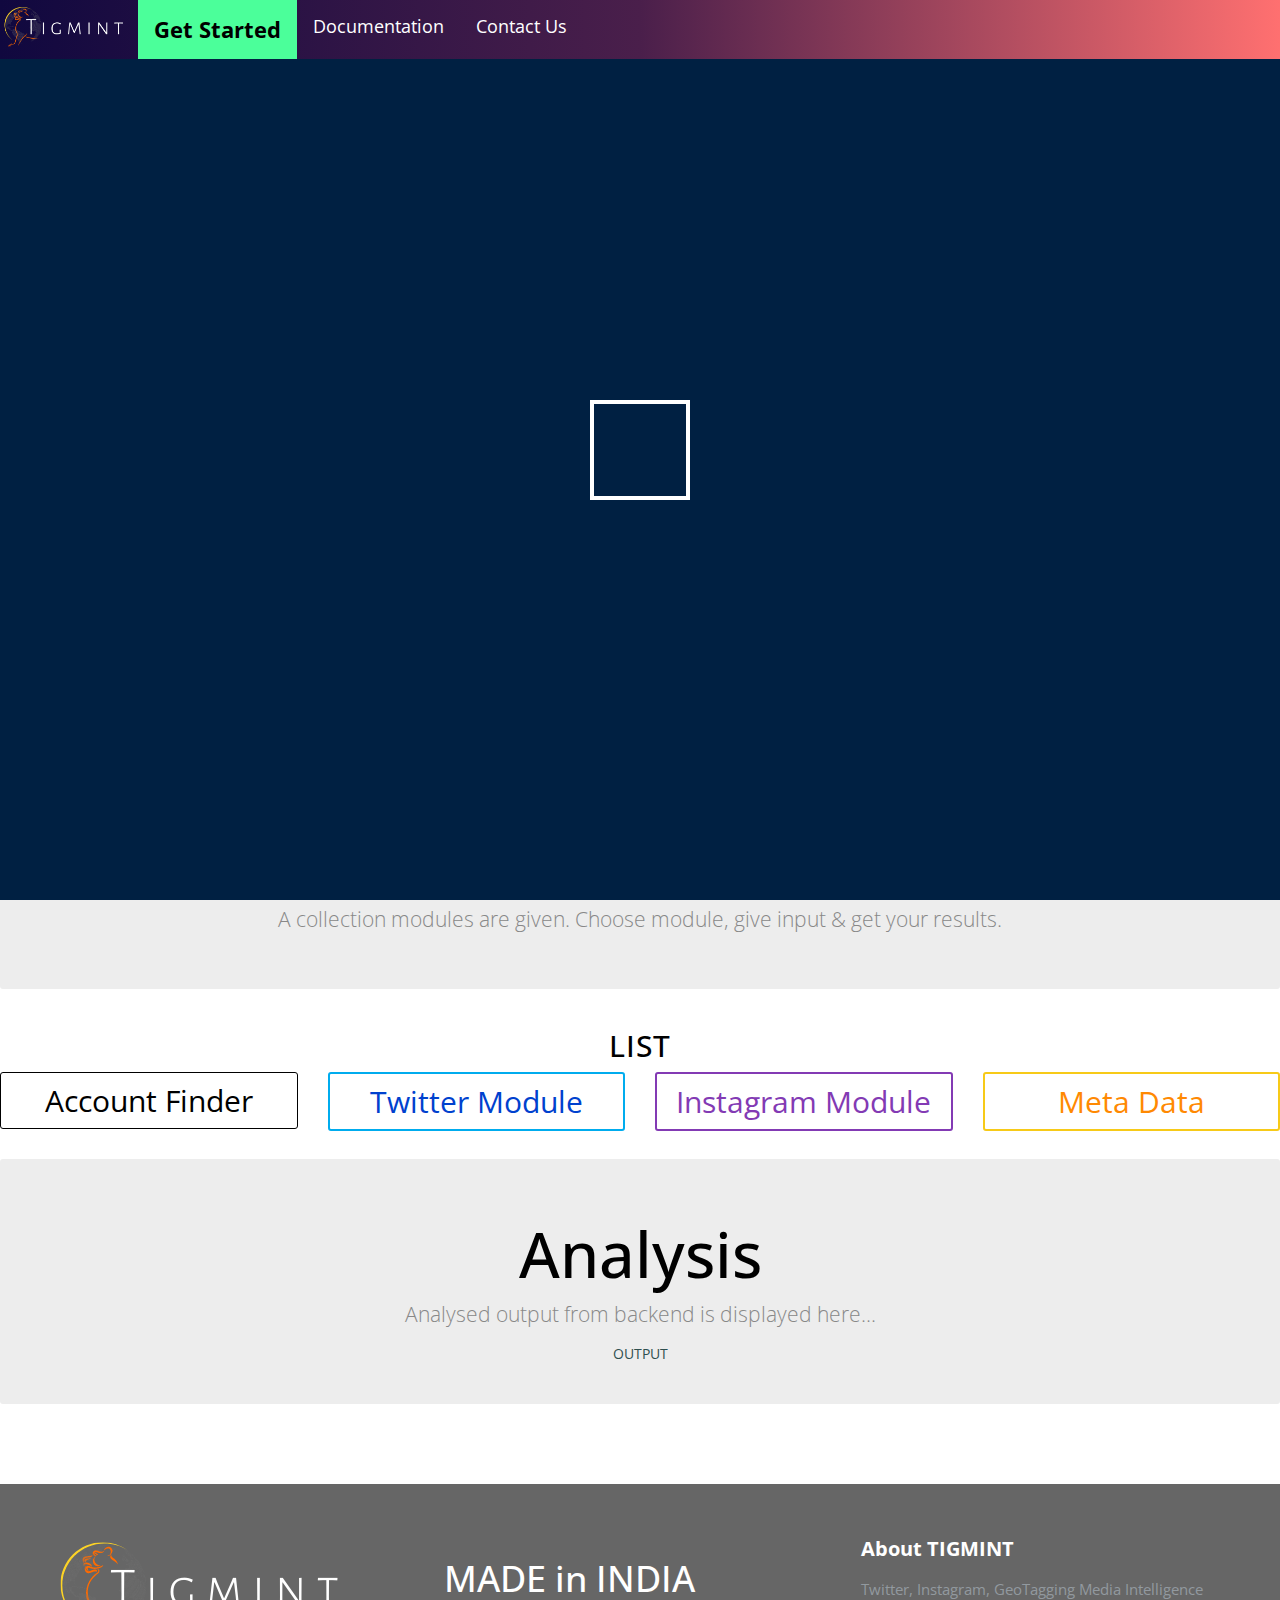
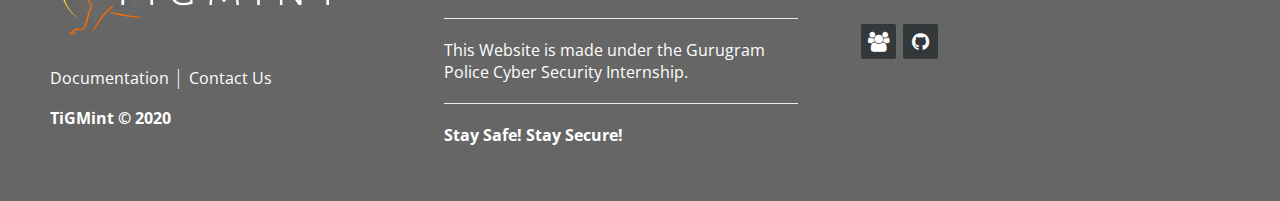
==== commit 418d31d4: "Contact Us cpmpleted" ====
--- a/index.html
+++ b/index.html
@@ -103,52 +103,7 @@
         </div>
       </div>
 
-      <!-- 
-      <div
-        style="
-          align-items: center;
-          width: 30%;
-          margin-left: 65%;
-          margin-top: 10%;
-        "
-      >
-        <h1>
-          Lorem, ipsum dolor sit amet consectetur adipisicing elit. Delectus et
-          repudiandae velit o
-        </h1>
-        <ul>
-          <li>
-            velit odio ex nihil quam quibusdam eligendi possimus, temporibus
-            unde reiciendis omnis beatae. Eligendi sit iusto magni accusantium
-            voluptatibus.
-          </li>
-          <li>
-            velit odio ex nihil quam quibusdam eligendi possimus, temporibus
-            unde reiciendis omnis beatae. Eligendi sit iusto magni accusantium
-            voluptatibus.
-          </li>
-        </ul>
-      </div>
-      <div
-        style="
-          align-items: center;
-          width: 30%;
-          margin-left: 20%;
-          margin-top: -10%;
-        "
-      >
-        <h1>
-          Lorem, ipsu
-        </h1>
-        <h4>
-          velit odio ex nihil quam quibusdam eligendi possimus, temporibus unde
-          reiciendis omnis beatae. Eligendi sit iusto magni accusantium
-          voluptatibusm dolor sit amet consectetur adipisicing elit. Delectus et
-          repudiandaem dolor sit amet consectetur adipisicing elit. Delectus et
-          repudiandaem dolor sit amet consectetur adipisicing elit. Delectus et
-          repudiandae .
-        </h4>
-      </div> -->
+ 
     </main>
 
     <!------------------ MAIN SECTION  --------------- SEARCH BARS -------------- HERE------------ -->
@@ -191,6 +146,7 @@
           Analysed output from backend is displayed here...
         </p>
       </div>
+
       <div style="width: 100%; color: darkslategrey;">
         <div id="0">
           OUTPUT
@@ -198,99 +154,211 @@
         <div id="1" style="display: none;">
           My Dynamic tiwrt
         </div>
-        <div id="2">
-          <form class="backdrop" id="content">
-            <input type="text" name="input" class="input" id="search-input" />
-            <button type="reset" class="search" id="search-btn"></button>
+        <div id="2" style="display: none;">
+          <div id="sample">
+            <h2>Twitter Module Ready!</h2>
+            <p>
+              Please click "Submit" after making your selections. Thank you.
+            </p>
+            <form id="my-form">
+              <div id="align">
+                <label for="name1">Username ⌨</label><br />
+                <span
+                  ><input
+                    type="text"
+                    name="name"
+                    id="name1"
+                    placeholder="Username"
+                    class="data-entry" /></span
+                ><br /><br />
+
+                <!-- --------- SUBMIT ------------ -->
+                <span><input type="submit" class="button" value="Search" /></span><br />
+
+                <p>Apply Filters:</p>
+                <br />
+                <span class="radio"
+                  ><input type="radio" name="software" value="Excel" />Top
+                  Hashtags</span
+                ><br />
+                <span class="radio"
+                  ><input type="radio" name="software" value="QBP" />Sentiment
+                  Analysis</span
+                ><br />
+                <span class="radio"
+                  ><input
+                    type="radio"
+                    name="software"
+                    value="Peachtree"
+                  />Graphs</span
+                ><br />
+
+                <!-- --------- SUBMIT ------------ -->
+                <span><input type="submit" class="button" value="Search" /></span><br />
+
+                <h2>&#129488 Word Finder &#129488</h2>
+                <br />
+                <label for="name1">String ⌨</label><br />
+                <span
+                  ><input
+                    type="text"
+                    name="name"
+                    id="name1"
+                    placeholder="String"
+                    class="data-entry"
+                /></span>
+                <br />
+                <br />
+                <label for="name1">Limit &#128172</label><br />
+                <span
+                  ><input
+                    type="text"
+                    name="name"
+                    id="name1"
+                    placeholder="Limit"
+                    class="data-entry"
+                /></span>
+                <br />
+                <br /><br />
+                <!-- --------- SUBMIT ------------ -->
+                
+                <span><input type="submit" class="button" value="Search" /></span><br />
+                
+                <h2>&#x1F310; GeoTagging Media &#x1F310;</h2>
+                <label for="name1">Latitude : </label><br />
+                <span><input type="text" name="name" id="name1" placeholder="::Latitude" class="data-entry" /></span>
+                <br />
+                <br /><br />
+                <label for="name1">Longitude :</label><br />
+                <span><input type="text" name="name" id="name1" placeholder="::Longitude::" class="data-entry" /></span>
+                <br />
+                <br /><br />
+                <label for="name1">Limit : </label><br />
+                <span><input type="text" name="name" id="name1" placeholder="::Limit::" class="data-entry" /></span>
+                <br />
+                <br /><br />
+                <label for="name1">Radius (in kilometers)</label><br />
+                <span><input type="text" name="name" id="name1" placeholder="::radius::" class="data-entry" /></span>
+                <br />
+                <br /><br />
+                <!-- --------- SUBMIT ------------ -->
+
+                <span><input type="submit" class="button" value="Search" /></span>
+                <br />
+              </div>
+              <!--end div align-->
+            </form>
+          </div>
+          <!--end div sample-->
+        </div>
+
+        <div id="3" style="display: none;">
+        <div id="sample">
+          <h2>Instagram Module Ready!</h2>
+          <p>
+            Please click "Submit" after making your selections. Thank you.
+          </p>
+          <form id="my-form">
+            <div id="align">
+              <label for="name1">Username ⌨</label><br />
+              <span><input type="text" name="name" id="name1" placeholder="Username" class="data-entry" /></span><br /><br />
+        
+              <!-- --------- SUBMIT ------------ -->
+              <span><input type="submit" class="button" value="Search" /></span><br />
+        
+              
+              <h2> Public Account Finder </h2>
+              <p> Finds the Public account's stories and highlights...</p>
+              <br />
+              <label for="name1">Username ⌨</label><br />
+              <span><input type="text" name="name" id="name1" placeholder="Username" class="data-entry" /></span>
+              <br />
+              <br />
+              <!-- --------- SUBMIT ------------ -->
+              <span><input type="submit" class="button" value="Search" /></span><br />
+
+            </div>
+            <!--end div align-->
           </form>
         </div>
-        <div id="3" style="display: none;">
-          My Dynamic meta
+        <!--end div sample-->
         </div>
         <div id="4" style="display: none;">
-          My Dynamic account
+          <div id="sample">
+            <h2>Meta Data Module Ready!</h2>
+            <p>
+              Please click "Submit" after making your selections. Thank you.
+            </p>
+            <form id="my-form">
+              <div id="align">
+                
+                <p style="font-weight: bolder;">&#128193; Photo/video local input &#128193;</p>
+                
+                <form>
+                  <input style="width: fit-content;
+                  font-size: 20px;
+                  padding: 10px;" type="file" id="myFile" name="filename">
+                </form>
+                <!-- --------- SUBMIT ------------ -->
+                <span><input type="submit" class="button" value="Search" /></span><br />
+        
+              </div>
+              <!--end div align-->
+            </form>
+          </div>
+          <!--end div sample-->
         </div>
       </div>
     </div>
-    <script>
-      //  -------------------------------------search bar -----------------
-
-      $('.dropdown dt a').on('click', function () {
-        $('.dropdown dd ul').slideToggle('fast');
-      });
-
-      $('.dropdown dd ul li a').on('click', function () {
-        $('.dropdown dd ul').hide();
-      });
-
-      function getSelectedValue(id) {
-        return $('#' + id)
-          .find('dt a span.value')
-          .html();
-      }
-
-      $(document).bind('click', function (e) {
-        var $clicked = $(e.target);
-        if (!$clicked.parents().hasClass('dropdown'))
-          $('.dropdown dd ul').hide();
-      });
-
-      $('.mutliSelect input[type="checkbox"]').on('click', function () {
-        var title = $(this)
-            .closest('.mutliSelect')
-            .find('input[type="checkbox"]')
-            .val(),
-          title = $(this).val() + ',';
-
-        if ($(this).is(':checked')) {
-          var html = '<span title="' + title + '">' + title + '</span>';
-          $('.multiSel').append(html);
-          $('.hida').hide();
-        } else {
-          $('span[title="' + title + '"]').remove();
-          var ret = $('.hida');
-          $('.dropdown dt a').append(ret);
-        }
-      });
-
-      // search -bar ======================
-
-      const input = document.getElementById('search-input');
-      const searchBtn = document.getElementById('search-btn');
-
-      const expand = () => {
-        searchBtn.classList.toggle('close');
-        input.classList.toggle('square');
-      };
-
-      searchBtn.addEventListener('click', expand);
-    </script>
 
     <!-- ------------------- OUTPUT manipulation jQuery & JavaScript ------------------- -->
     <script>
       $('#btnClick1').on('click', function () {
-        if ($('#0').css('display') != 'none') {
+        if (
+          $('#0').css('display') != 'none' ||
+          $('#2').css('display') != 'none' ||
+          $('#3').css('display') != 'none' ||
+          $('#4').css('display') != 'none'
+        ) {
           $('#1').show().siblings('div').hide();
         } else if ($('#1').css('display') != 'none') {
           $('#0').show().siblings('div').hide();
         }
       });
+
       $('#btnClick2').on('click', function () {
-        if ($('#0').css('display') != 'none') {
+        if (
+          $('#0').css('display') != 'none' ||
+          $('#1').css('display') != 'none' ||
+          $('#3').css('display') != 'none' ||
+          $('#4').css('display') != 'none'
+        ) {
           $('#2').show().siblings('div').hide();
         } else if ($('#2').css('display') != 'none') {
           $('#0').show().siblings('div').hide();
         }
       });
+
       $('#btnClick3').on('click', function () {
-        if ($('#0').css('display') != 'none') {
+        if (
+          $('#0').css('display') != 'none' ||
+          $('#1').css('display') != 'none' ||
+          $('#2').css('display') != 'none' ||
+          $('#4').css('display') != 'none'
+        ) {
           $('#3').show().siblings('div').hide();
         } else if ($('#3').css('display') != 'none') {
           $('#0').show().siblings('div').hide();
         }
       });
+
       $('#btnClick4').on('click', function () {
-        if ($('#0').css('display') != 'none') {
+        if (
+          $('#0').css('display') != 'none' ||
+          $('#1').css('display') != 'none' ||
+          $('#2').css('display') != 'none' ||
+          $('#3').css('display') != 'none'
+        ) {
           $('#4').show().siblings('div').hide();
         } else if ($('#4').css('display') != 'none') {
           $('#0').show().siblings('div').hide();
--- a/css/backgrounds.css
+++ b/css/backgrounds.css
@@ -37,7 +37,7 @@
   position: fixed; /* Set the navbar to fixed position */
   top: 0; /* Position the navbar at the top of the page */
   width: 100%; /* Full width */
-  z-index: 1;
+  z-index: 100;
 }
 
 /* Style the links inside the navigation bar */
@@ -103,150 +103,104 @@
   }
 }
 
-/* search bar------------------------------  */
-/* search bar------------------------------  */
-/* search bar------------------------------  */
-.backdrop {
-  background-color: #ff9800;
+/* Search bar */
+#sample {
+  border: 5px solid #00acee;
+  width: 80%;
+  margin-left: 10%;
+}
+#sample h2 {
+  text-align: center;
+}
+#sample p {
+  text-align: center;
+  padding: 0.4em 3em 0em;
+  color: #000000;
+}
+#my-form {
+  box-sizing: border-box;
+  margin: 0 auto;
+  padding-left: 6em;
+  text-align: left;
+  width: 70%;
+  color: #009966;
+}
+#my-form label {
+  color: #000000;
+}
+#my-form .data-entry {
+  padding: 0.5em 8%;
+}
+#my-form textarea {
+  padding: 0.1em 8%;
+}
+#my-form p {
+  text-align: left;
+  margin: 0;
+  padding: 1em 0 0.1em;
+}
+#my-form select {
+  margin-bottom: 1em;
+  font-size: 95%;
+  padding: 0.1em 0.5em;
+}
+#my-form .button {
+  width: 85px;
+  height: 30px;
+  font-size: 140%;
+  background-color: #1eff81;
+  margin-left: 95%;
+  margin-bottom: 5%;
   color: black;
-  margin: 0;
-  position: relative;
-}
-
-#content {
-  position: relative;
-  height: 50px;
-  width: 50%;
-  margin: 80px;
-  margin-left: 50%;
-  transform: translate(-50%, -50%);
-}
-
-#content.on {
-  -webkit-animation-name: in-out;
-  animation-name: in-out;
-  -webkit-animation-duration: 0.7s;
-  animation-duration: 0.7s;
-  -webkit-animation-timing-function: linear;
-  animation-timing-function: linear;
-  -webkit-animation-iteration-count: 1;
-  animation-iteration-count: 1;
-}
-
-input {
-  box-sizing: border-box;
-  width: 50px;
-  height: 50px;
-  border: 4px solid #000000;
-  border-radius: 50%;
-  background: none;
-  color: #000000;
-  font-size: 16px;
-  font-weight: 400;
-  font-family: Roboto;
-  outline: 0;
-  -webkit-transition: width 0.4s ease-in-out, border-radius 0.8s ease-in-out,
-    padding 0.2s;
-  transition: width 0.4s ease-in-out, border-radius 0.8s ease-in-out,
-    padding 0.2s;
-  -webkit-transition-delay: 0.4s;
-  transition-delay: 0.4s;
-  -webkit-transform: translate(-100%, -50%);
-  -ms-transform: translate(-100%, -50%);
-  transform: translate(-100%, -50%);
-}
-
-.search {
-  background: none;
-  position: absolute;
-  top: 0px;
-  left: 0;
-  height: 50px;
-  width: 50px;
-  padding: 0;
-  border-radius: 100%;
-  outline: 0;
-  border: 0;
-  color: black;
-  cursor: pointer;
-  -webkit-transition: 0.2s ease-in-out;
-  transition: 0.2s ease-in-out;
-  -webkit-transform: translate(-100%, -50%);
-  -ms-transform: translate(-100%, -50%);
-  transform: translate(-100%, -50%);
-}
-
-.search:before {
-  content: '';
-  position: absolute;
-  width: 20px;
-  height: 4px;
-  background-color: #000000;
-  -webkit-transform: rotate(45deg);
-  -ms-transform: rotate(45deg);
-  transform: rotate(45deg);
-  margin-top: 26px;
-  margin-left: 17px;
-  -webkit-transition: 0.2s ease-in-out;
-  transition: 0.2s ease-in-out;
-}
-
-.close {
-  -webkit-transition: 0.4s ease-in-out;
-  transition: 0.4s ease-in-out;
-  -webkit-transition-delay: 0.4s;
-  transition-delay: 0.4s;
-}
-
-.close:before {
-  content: '';
-  position: absolute;
-  width: 27px;
-  height: 4px;
-  margin-top: -1px;
-  margin-left: -13px;
-  background-color: #000000;
-  -webkit-transform: rotate(45deg);
-  -ms-transform: rotate(45deg);
-  transform: rotate(45deg);
-  -webkit-transition: 0.2s ease-in-out;
-  transition: 0.2s ease-in-out;
-}
-
-.close:after {
-  content: '';
-  position: absolute;
-  width: 27px;
-  height: 4px;
-  background-color: #000000;
-  margin-top: -1px;
-  margin-left: -13px;
-  cursor: pointer;
-  -webkit-transform: rotate(-45deg);
-  -ms-transform: rotate(-45deg);
-  transform: rotate(-45deg);
-}
-
-.square {
-  box-sizing: border-box;
-  padding: 0 40px 0 10px;
-  width: 300px;
-  height: 50px;
-  border: 4px solid #000000;
-  border-radius: 0;
-  background: none;
-  color: #000000;
-  font-family: Roboto;
-  font-size: 16px;
-  font-weight: 400;
-  outline: 0;
-  -webkit-transition: width 0.4s ease-in-out, border-radius 0.4s ease-in-out,
-    padding 0.2s;
-  transition: width 0.4s ease-in-out, border-radius 0.4s ease-in-out,
-    padding 0.2s;
-  -webkit-transition-delay: 0.4s, 0s, 0.4s;
-  transition-delay: 0.4s, 0s, 0.4s;
-  -webkit-transform: translate(-100%, -50%);
-  -ms-transform: translate(-100%, -50%);
-  transform: translate(-100%, -50%);
-}
+}
+#my-form .radio {
+  white-space: nowrap;
+  display: inline-block;
+  line-height: 2em;
+  margin: 0.1em 0;
+  font-size: 20px;
+}
+#my-form input[type='radio'] {
+  margin-right: 0.6em;
+}
+/* resize table for mobile */
+@media all and (min-width: 10px) and (max-width: 660px) {
+  #sample {
+    font-size: 90%;
+    border: 1px solid #666;
+    width: 99%;
+    text-align: center;
+    margin: auto !important;
+  }
+  #sample p {
+    margin: 0;
+    padding: 0 0.2em;
+  }
+  #my-form {
+    box-sizing: border-box;
+    width: 96%;
+    margin: 0;
+    padding: 1em 1.5em 1em 3.5em;
+    text-align: left !important;
+  }
+  #my-form p {
+    margin: 0;
+    padding: 0 0.2em;
+  }
+  #my-form .radio {
+    white-space: nowrap;
+    display: inline-block;
+    line-height: 1em;
+    margin-top: 0.2em;
+  }
+}
+
+/* ------------------ contact ---------  us --------- page----- css ------*/
+.team-profile {
+  border-radius: 2rem;
+}
+.pb-4,
+.py-4 {
+  padding-bottom: 1.5rem !important;
+  margin-top: 6%;
+}
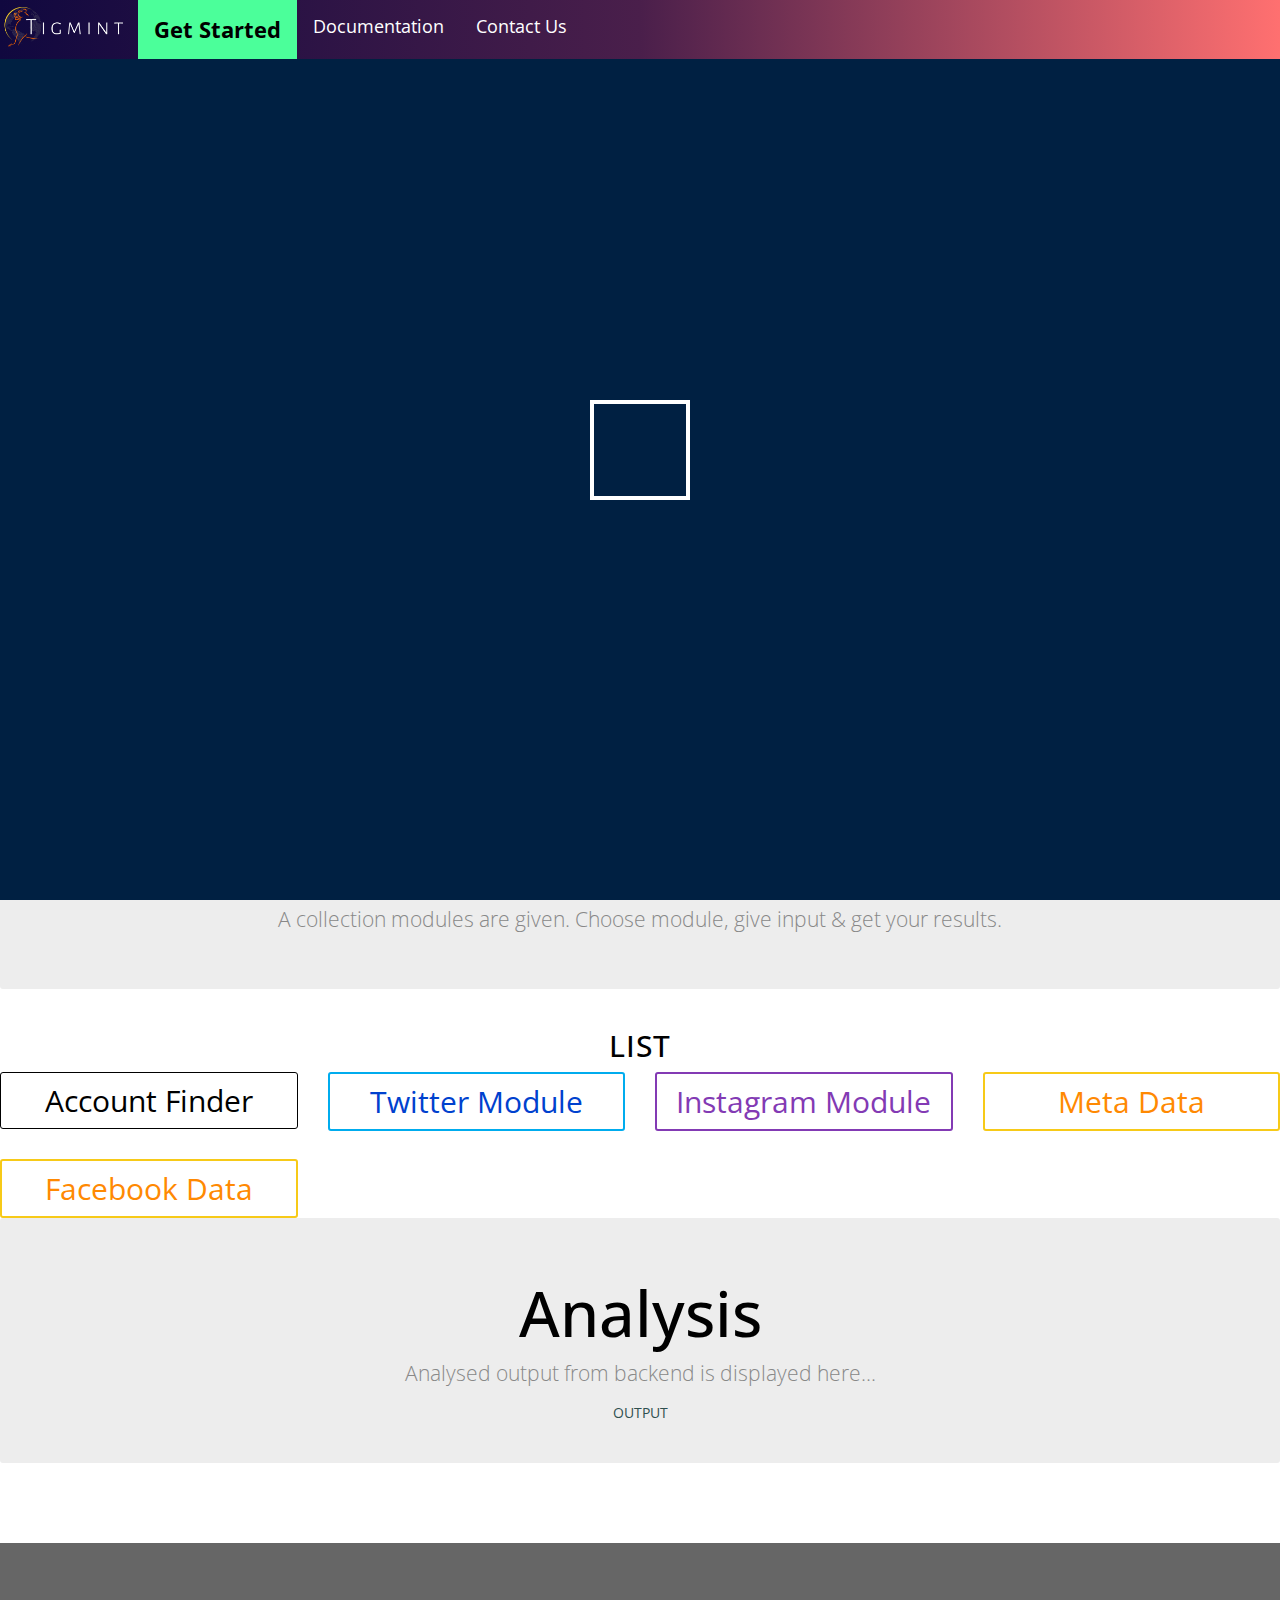
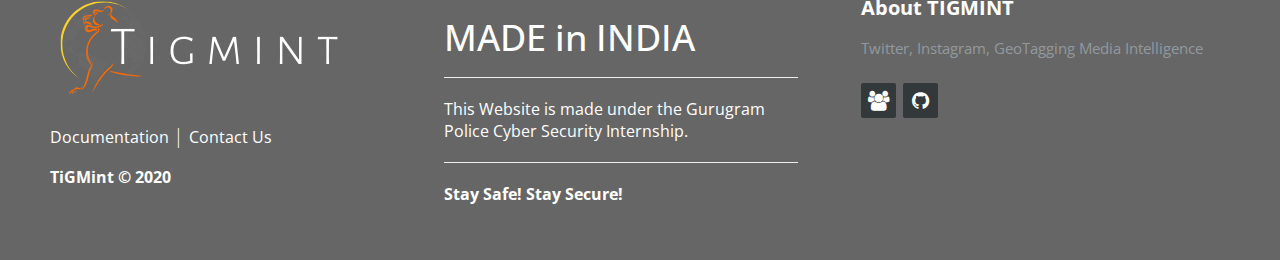
==== commit 60c82066: "Update index.html" ====
--- a/index.html
+++ b/index.html
@@ -135,6 +135,9 @@
       </div>
       <div id="btnClick4" class="col-md-3 col-sm-3 col-xs-6">
         <a class="btn btn-sm animated-button thar-four">Meta Data</a>
+      </div>
+      <div id="btnClick4" class="col-md-3 col-sm-3 col-xs-6">
+        <a class="btn btn-sm animated-button thar-four">Facebook Data</a>
       </div>
     </div>
 
